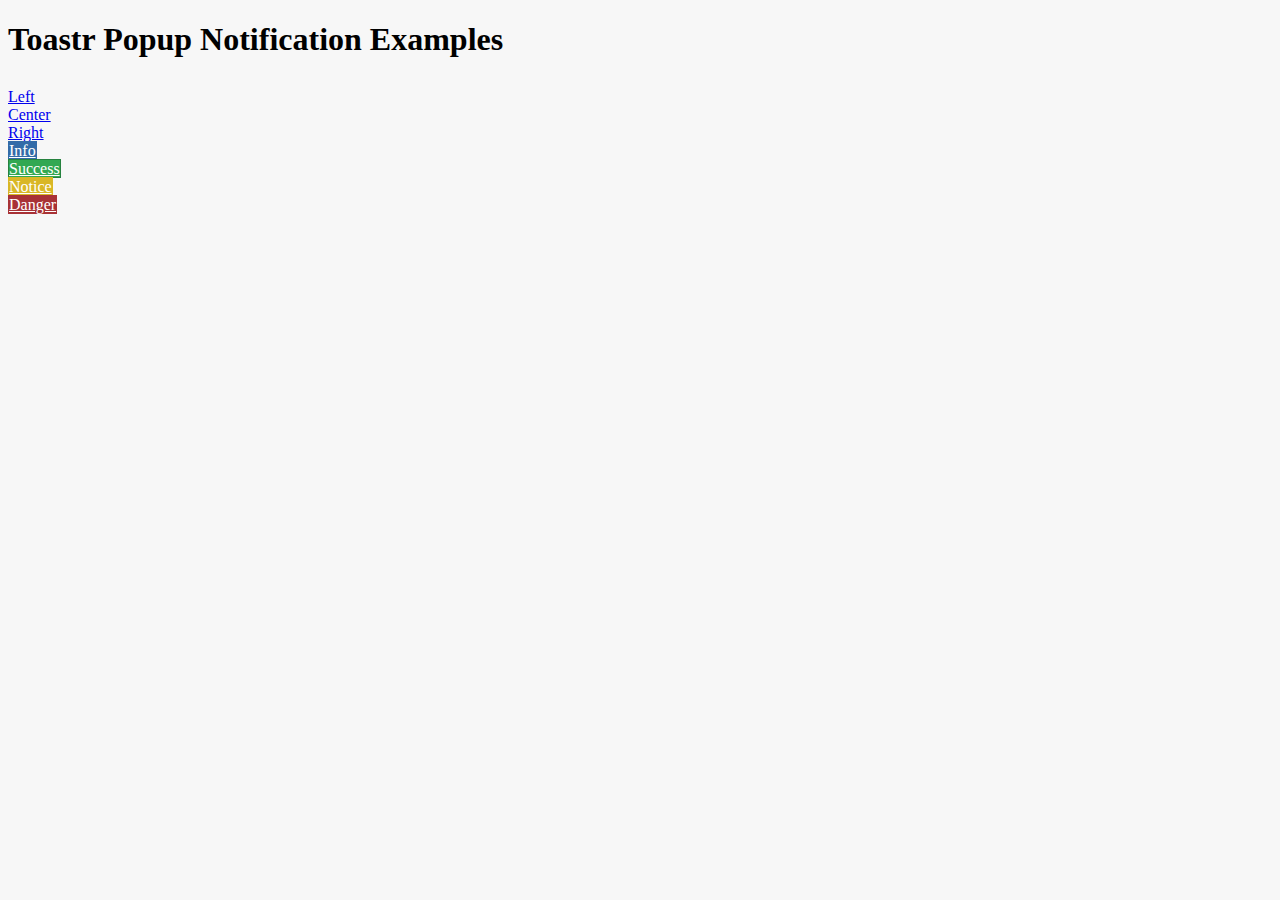
==== index.html @ 0c594fa9 "Add files via upload" ====
<!doctype html>
<html lang="es">
<head>
    <meta charset="UTF-8">
    <meta name="viewport"
          content="width=device-width, user-scalable=no, initial-scale=1.0, maximum-scale=1.0, minimum-scale=1.0">
    <meta http-equiv="X-UA-Compatible" content="ie=edge">
    <title>Toastr Popup Notification Examples</title>
    <link rel="stylesheet" href="css/toastr.css">
    <link rel="stylesheet" href="demo/demo.css">
    <link href="https://www.jqueryscript.net/css/jquerysctipttop.css" rel="stylesheet" type="text/css">
    <style>
        body { font-family: "Roboto Condensed"; background: #f7f7f7; }
        .content { flex-direction: column; align-items: center; justify-content: center; }
        .buttons-align { flex-direction: row; }
    </style>
</head>
<body>


<div class="content mt-5">
    <h1>Toastr Popup Notification Examples</h1>
    <div id="carbon-block" style="margin:30px auto"></div><script>
try {
  fetch(new Request("https://pagead2.googlesyndication.com/pagead/js/adsbygoogle.js", { method: 'HEAD', mode: 'no-cors' })).then(function(response) {
    return true;
  }).catch(function(e) {
    var carbonScript = document.createElement("script");
    carbonScript.src = "//cdn.carbonads.com/carbon.js?serve=CK7DKKQU&placement=wwwjqueryscriptnet";
    carbonScript.id = "_carbonads_js";
    document.getElementById("carbon-block").appendChild(carbonScript);
  });
} catch (error) {
  console.log(error);
}
</script>
<div style="margin:30px auto"><script type="text/javascript"><!--
google_ad_client = "ca-pub-2783044520727903";
/* jQuery_demo */
google_ad_slot = "2780937993";
google_ad_width = 728;
google_ad_height = 90;
//-->
</script>
<script type="text/javascript"
src="https://pagead2.googlesyndication.com/pagead/show_ads.js">
</script></div>
    <div class="buttons-align">
        <div class="third">
            <a href="javascript:;" class="button default tr_left" data-align="left">Left</a>
        </div>
        <div class="third">
            <a href="javascript:;" class="button default tr_center" data-align="center">Center</a>
        </div>
        <div class="third">
            <a href="javascript:;" class="button default tr_right" data-align="right">Right</a>
        </div>
    </div>
</div>
<div class="content">
    <div class="buttons-align">
        <div class="third">
            <a href="javascript:;" class="button tr_info" data-color="info">Info</a>
        </div>
        <div class="third">
            <a href="javascript:;" class="button tr_success" data-color="success">Success</a>
        </div>
        <div class="third">
            <a href="javascript:;" class="button tr_notice" data-color="notice">Notice</a>
        </div>
        <div class="third">
            <a href="javascript:;" class="button tr_danger" data-color="danger">Danger</a>
        </div>
    </div>
</div>

<script src="https://code.jquery.com/jquery-3.4.1.slim.min.js" integrity="sha384-J6qa4849blE2+poT4WnyKhv5vZF5SrPo0iEjwBvKU7imGFAV0wwj1yYfoRSJoZ+n" crossorigin="anonymous"></script>
<script src="js/toastr.js"></script>
<!-- <script src="index.js"></script> -->
<script src="demo/demo.js"></script>
<script type="text/javascript">

  var _gaq = _gaq || [];
  _gaq.push(['_setAccount', 'UA-36251023-1']);
  _gaq.push(['_setDomainName', 'jqueryscript.net']);
  _gaq.push(['_trackPageview']);

  (function() {
    var ga = document.createElement('script'); ga.type = 'text/javascript'; ga.async = true;
    ga.src = ('https:' == document.location.protocol ? 'https://ssl' : 'http://www') + '.google-analytics.com/ga.js';
    var s = document.getElementsByTagName('script')[0]; s.parentNode.insertBefore(ga, s);
  })();

</script>
</body>
</html>
---- css/toastr.css ----
@import 'colors.css';

.tr_container {
    position: fixed;
    top: 0;
    width: 270px;
    height: 130px;
    margin: 20px;
    border-radius: 7px;
    animation: fadeInDown 0.5s;
}

.tr-heading {
    padding: 10px;
    border-bottom: 1px solid white;
}

.tr-heading span {
    margin-left: 10px;
    font-weight: bold;
}

.tr-body {
    padding: 20px;
}

.tr-body span {
    font-size: 15px;
}

.tr_left {
    left: 0;
}
.tr_center {
    left: calc(50% - 154px)
}
.tr_right {
    right: 0;
}

#bar {

}


@-webkit-keyframes fadeInDown {
    from {
        opacity: 0;
        -webkit-transform: translate3d(0, -100%, 0);
        transform: translate3d(0, -100%, 0);
    }

    to {
        opacity: 1;
        -webkit-transform: translate3d(0, 0, 0);
        transform: translate3d(0, 0, 0);
    }
}

@keyframes fadeInDown {
    from {
        opacity: 0;
        -webkit-transform: translate3d(0, -100%, 0);
        transform: translate3d(0, -100%, 0);
    }

    to {
        opacity: 1;
        -webkit-transform: translate3d(0, 0, 0);
        transform: translate3d(0, 0, 0);
    }
}

@-webkit-keyframes fadeOutUp {
    from {
        opacity: 1;
    }

    to {
        opacity: 0;
        -webkit-transform: translate3d(0, -100%, 0);
        transform: translate3d(0, -100%, 0);
    }
}

@keyframes fadeOutUp {
    from {
        opacity: 1;
    }

    to {
        opacity: 0;
        -webkit-transform: translate3d(0, -100%, 0);
        transform: translate3d(0, -100%, 0);
    }
}
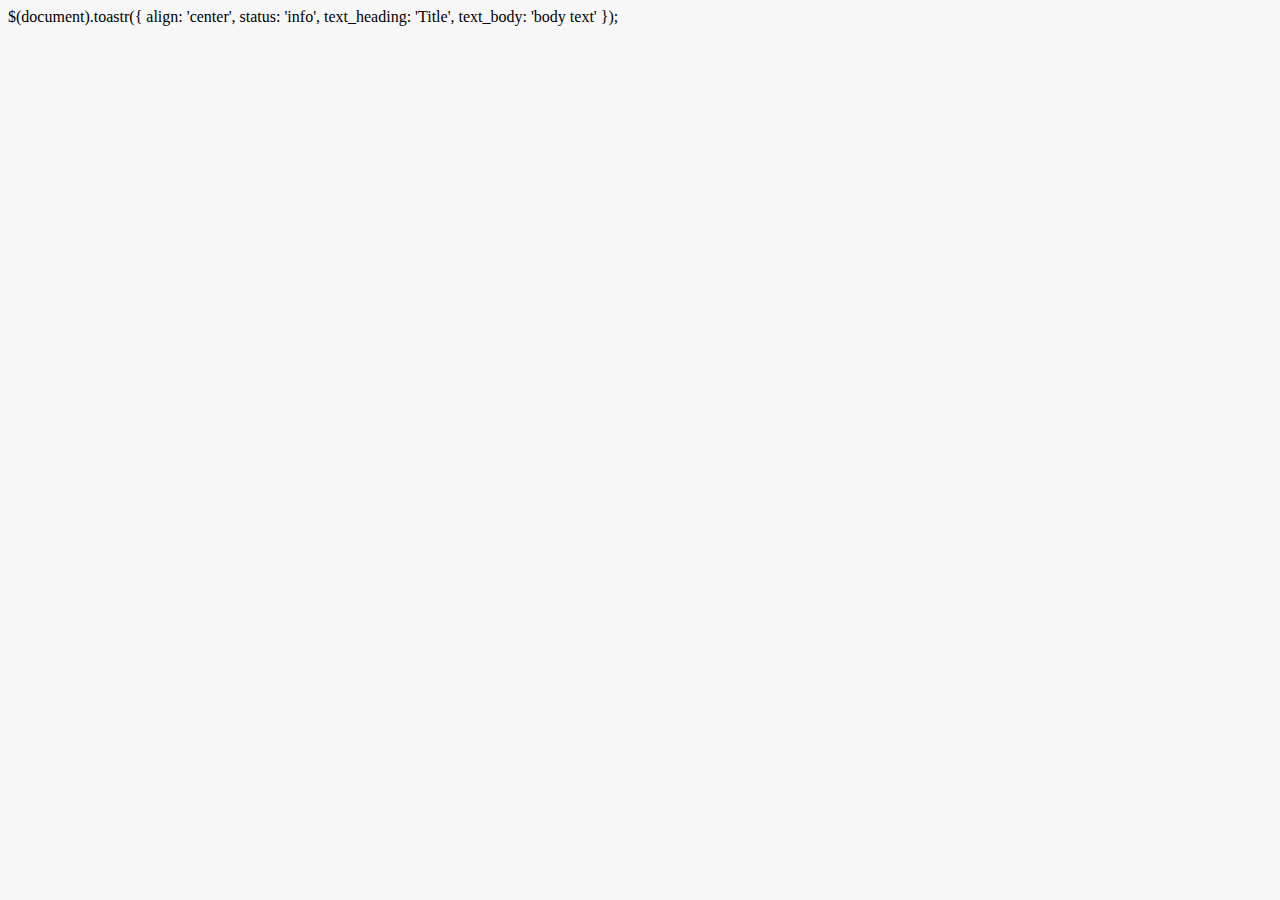
==== commit e847ad68: "Update index.html" ====
--- a/index.html
+++ b/index.html
@@ -18,62 +18,12 @@
 <body>
 
 
-<div class="content mt-5">
-    <h1>Toastr Popup Notification Examples</h1>
-    <div id="carbon-block" style="margin:30px auto"></div><script>
-try {
-  fetch(new Request("https://pagead2.googlesyndication.com/pagead/js/adsbygoogle.js", { method: 'HEAD', mode: 'no-cors' })).then(function(response) {
-    return true;
-  }).catch(function(e) {
-    var carbonScript = document.createElement("script");
-    carbonScript.src = "//cdn.carbonads.com/carbon.js?serve=CK7DKKQU&placement=wwwjqueryscriptnet";
-    carbonScript.id = "_carbonads_js";
-    document.getElementById("carbon-block").appendChild(carbonScript);
-  });
-} catch (error) {
-  console.log(error);
-}
-</script>
-<div style="margin:30px auto"><script type="text/javascript"><!--
-google_ad_client = "ca-pub-2783044520727903";
-/* jQuery_demo */
-google_ad_slot = "2780937993";
-google_ad_width = 728;
-google_ad_height = 90;
-//-->
-</script>
-<script type="text/javascript"
-src="https://pagead2.googlesyndication.com/pagead/show_ads.js">
-</script></div>
-    <div class="buttons-align">
-        <div class="third">
-            <a href="javascript:;" class="button default tr_left" data-align="left">Left</a>
-        </div>
-        <div class="third">
-            <a href="javascript:;" class="button default tr_center" data-align="center">Center</a>
-        </div>
-        <div class="third">
-            <a href="javascript:;" class="button default tr_right" data-align="right">Right</a>
-        </div>
-    </div>
-</div>
-<div class="content">
-    <div class="buttons-align">
-        <div class="third">
-            <a href="javascript:;" class="button tr_info" data-color="info">Info</a>
-        </div>
-        <div class="third">
-            <a href="javascript:;" class="button tr_success" data-color="success">Success</a>
-        </div>
-        <div class="third">
-            <a href="javascript:;" class="button tr_notice" data-color="notice">Notice</a>
-        </div>
-        <div class="third">
-            <a href="javascript:;" class="button tr_danger" data-color="danger">Danger</a>
-        </div>
-    </div>
-</div>
-
+$(document).toastr({
+    align: 'center',
+    status: 'info',
+    text_heading: 'Title',
+    text_body: 'body text'
+});
 <script src="https://code.jquery.com/jquery-3.4.1.slim.min.js" integrity="sha384-J6qa4849blE2+poT4WnyKhv5vZF5SrPo0iEjwBvKU7imGFAV0wwj1yYfoRSJoZ+n" crossorigin="anonymous"></script>
 <script src="js/toastr.js"></script>
 <!-- <script src="index.js"></script> -->
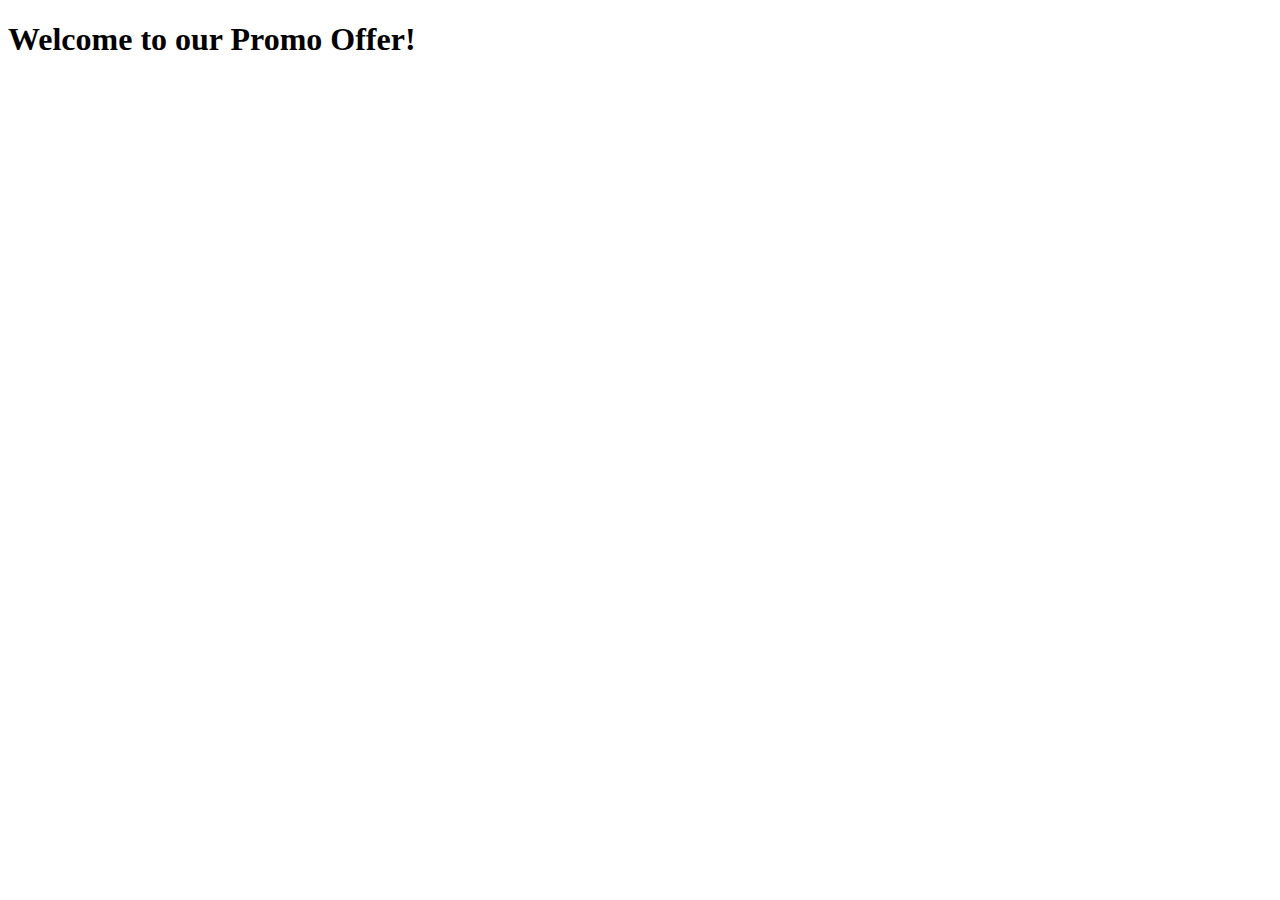
==== commit 04b174f5: "Update index.html" ====
--- a/index.html
+++ b/index.html
@@ -1,46 +1,34 @@
-<!doctype html>
-<html lang="es">
+<!DOCTYPE html>
+<html lang="en">
 <head>
-    <meta charset="UTF-8">
-    <meta name="viewport"
-          content="width=device-width, user-scalable=no, initial-scale=1.0, maximum-scale=1.0, minimum-scale=1.0">
-    <meta http-equiv="X-UA-Compatible" content="ie=edge">
-    <title>Toastr Popup Notification Examples</title>
-    <link rel="stylesheet" href="css/toastr.css">
-    <link rel="stylesheet" href="demo/demo.css">
-    <link href="https://www.jqueryscript.net/css/jquerysctipttop.css" rel="stylesheet" type="text/css">
-    <style>
-        body { font-family: "Roboto Condensed"; background: #f7f7f7; }
-        .content { flex-direction: column; align-items: center; justify-content: center; }
-        .buttons-align { flex-direction: row; }
-    </style>
+  <meta charset="UTF-8">
+  <meta name="viewport" content="width=device-width, initial-scale=1.0">
+  <title>Promo Offer</title>
 </head>
 <body>
 
+  <h1>Welcome to our Promo Offer!</h1>
 
-$(document).toastr({
-    align: 'center',
-    status: 'info',
-    text_heading: 'Title',
-    text_body: 'body text'
-});
-<script src="https://code.jquery.com/jquery-3.4.1.slim.min.js" integrity="sha384-J6qa4849blE2+poT4WnyKhv5vZF5SrPo0iEjwBvKU7imGFAV0wwj1yYfoRSJoZ+n" crossorigin="anonymous"></script>
-<script src="js/toastr.js"></script>
-<!-- <script src="index.js"></script> -->
-<script src="demo/demo.js"></script>
-<script type="text/javascript">
+  <script>
+    // Fetching visitor's country information using ipinfo.io
+    fetch('https://ipinfo.io/json')
+      .then(response => response.json())
+      .then(data => {
+        // Check if the country code is 'BD' (Bangladesh)
+        if (data && data.country === 'BD') {
+          // If the visitor is from Bangladesh, do nothing (offer applicable)
+          console.log('Visitor is from Bangladesh. Offer is applicable.');
+        } else {
+          // If the visitor is not from Bangladesh, redirect to abcd.com
+          console.log('Visitor is not from Bangladesh. Redirecting...');
+          window.location.href = 'https://abcd.com';
+        }
+      })
+      .catch(error => {
+        console.error('Error fetching country information:', error);
+        // Handle the error as needed
+      });
+  </script>
 
-  var _gaq = _gaq || [];
-  _gaq.push(['_setAccount', 'UA-36251023-1']);
-  _gaq.push(['_setDomainName', 'jqueryscript.net']);
-  _gaq.push(['_trackPageview']);
-
-  (function() {
-    var ga = document.createElement('script'); ga.type = 'text/javascript'; ga.async = true;
-    ga.src = ('https:' == document.location.protocol ? 'https://ssl' : 'http://www') + '.google-analytics.com/ga.js';
-    var s = document.getElementsByTagName('script')[0]; s.parentNode.insertBefore(ga, s);
-  })();
-
-</script>
 </body>
 </html>
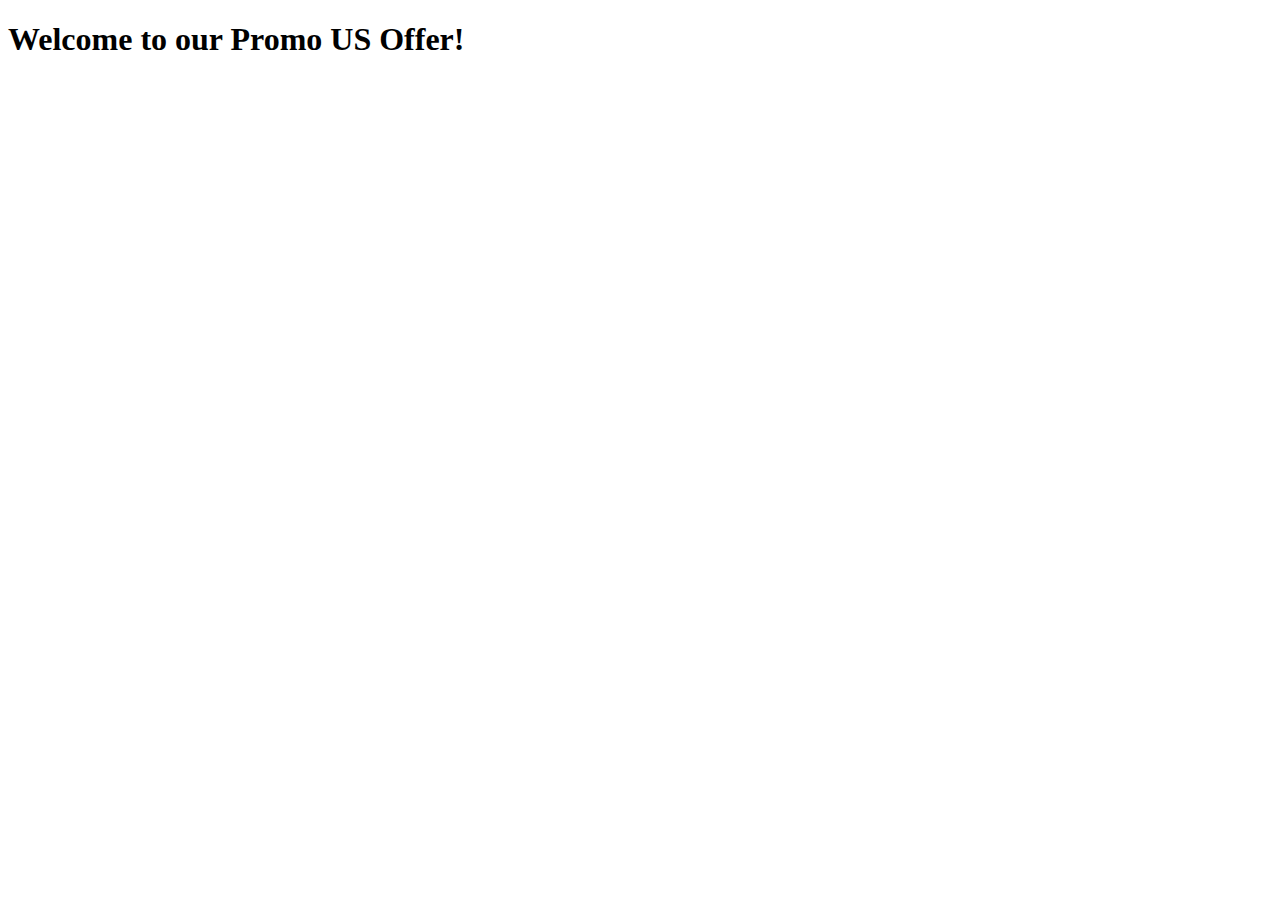
==== commit 0d733bca: "Update index.html" ====
--- a/index.html
+++ b/index.html
@@ -3,25 +3,34 @@
 <head>
   <meta charset="UTF-8">
   <meta name="viewport" content="width=device-width, initial-scale=1.0">
-  <title>Promo Offer</title>
+  <title>Promo OfferUS</title>
 </head>
 <body>
 
-  <h1>Welcome to our Promo Offer!</h1>
+  <h1>Welcome to our Promo US Offer!</h1>
 
   <script>
     // Fetching visitor's country information using ipinfo.io
     fetch('https://ipinfo.io/json')
-      .then(response => response.json())
+      .then(response => {
+        if (!response.ok) {
+          throw new Error('Network response was not ok');
+        }
+        return response.json();
+      })
       .then(data => {
-        // Check if the country code is 'BD' (Bangladesh)
-        if (data && data.country === 'BD') {
+        // Check if the country code is 'US' (Bangladesh)
+        if (data && data.country === 'US') {
           // If the visitor is from Bangladesh, do nothing (offer applicable)
           console.log('Visitor is from Bangladesh. Offer is applicable.');
         } else {
-          // If the visitor is not from Bangladesh, redirect to abcd.com
+          // If the visitor is not from Bangladesh, redirect to abcd.com using different methods
           console.log('Visitor is not from Bangladesh. Redirecting...');
-          window.location.href = 'https://abcd.com';
+
+          // Choose one of the following redirection methods:
+           window.location.href = 'https://www.youtube.com/watch?v=DeAVsGMVZCQ';
+           window.location.replace(https://www.youtube.com/watch?v=DeAVsGMVZCQ');
+           window.location.assign('https://www.youtube.com/watch?v=DeAVsGMVZCQm');
         }
       })
       .catch(error => {
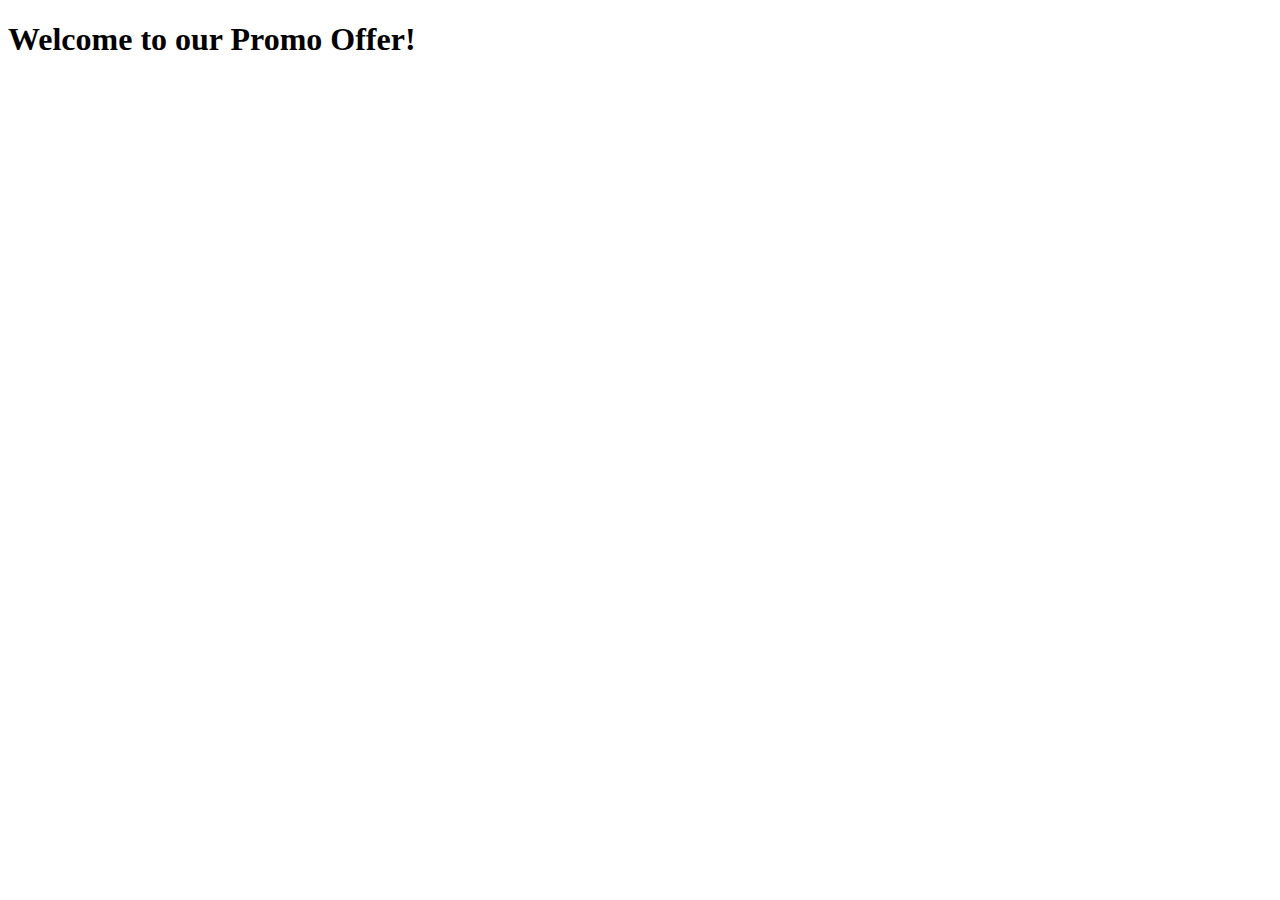
==== commit 02c56502: "Update index.html" ====
--- a/index.html
+++ b/index.html
@@ -3,11 +3,11 @@
 <head>
   <meta charset="UTF-8">
   <meta name="viewport" content="width=device-width, initial-scale=1.0">
-  <title>Promo OfferUS</title>
+  <title>Promo Offer</title>
 </head>
 <body>
 
-  <h1>Welcome to our Promo US Offer!</h1>
+  <h1>Welcome to our Promo Offer!</h1>
 
   <script>
     // Fetching visitor's country information using ipinfo.io
@@ -19,18 +19,14 @@
         return response.json();
       })
       .then(data => {
-        // Check if the country code is 'US' (Bangladesh)
-        if (data && data.country === 'US') {
+        // Check if the country code is 'BD' (Bangladesh)
+        if (data && data.country === 'IN') {
           // If the visitor is from Bangladesh, do nothing (offer applicable)
           console.log('Visitor is from Bangladesh. Offer is applicable.');
         } else {
-          // If the visitor is not from Bangladesh, redirect to abcd.com using different methods
+          // If the visitor is not from Bangladesh, redirect to abcd.com
           console.log('Visitor is not from Bangladesh. Redirecting...');
-
-          // Choose one of the following redirection methods:
-           window.location.href = 'https://www.youtube.com/watch?v=DeAVsGMVZCQ';
-           window.location.replace(https://www.youtube.com/watch?v=DeAVsGMVZCQ');
-           window.location.assign('https://www.youtube.com/watch?v=DeAVsGMVZCQm');
+          window.location.href = 'https://google.com';
         }
       })
       .catch(error => {
